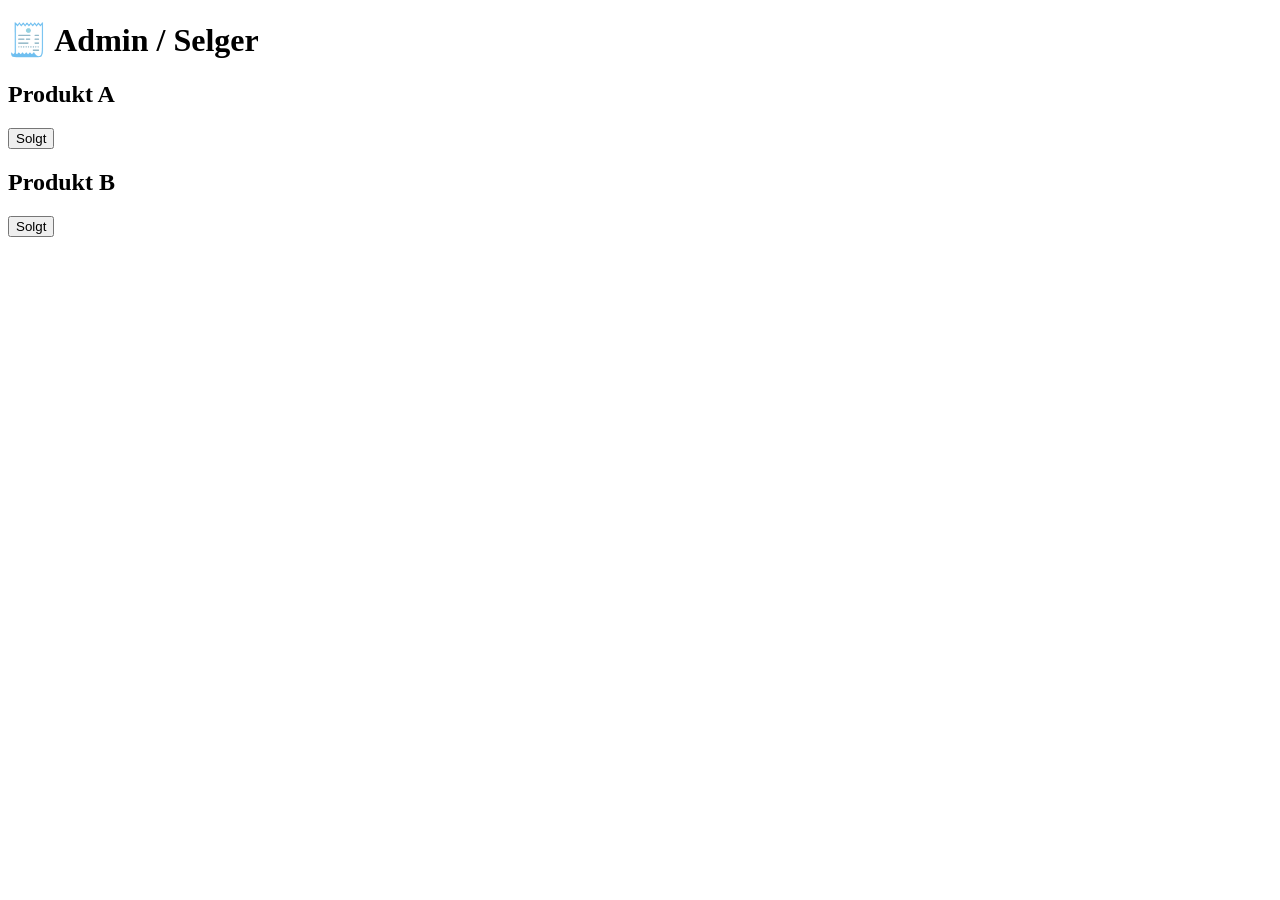
==== admin.html @ 120077b5 "Create admin.html" ====
<!DOCTYPE html>
<html lang="no">
<head>
  <meta charset="UTF-8" />
  <title>Admin – Salg</title>
  <link rel="stylesheet" href="style.css" />
</head>
<body>
  <h1>🧾 Admin / Selger</h1>

  <div class="product">
    <h2>Produkt A</h2>
    <button onclick="sell('a')">Solgt</button>
  </div>

  <div class="product">
    <h2>Produkt B</h2>
    <button onclick="sell('b')">Solgt</button>
  </div>

  <script src="app.js"></script>
</body>
</html>
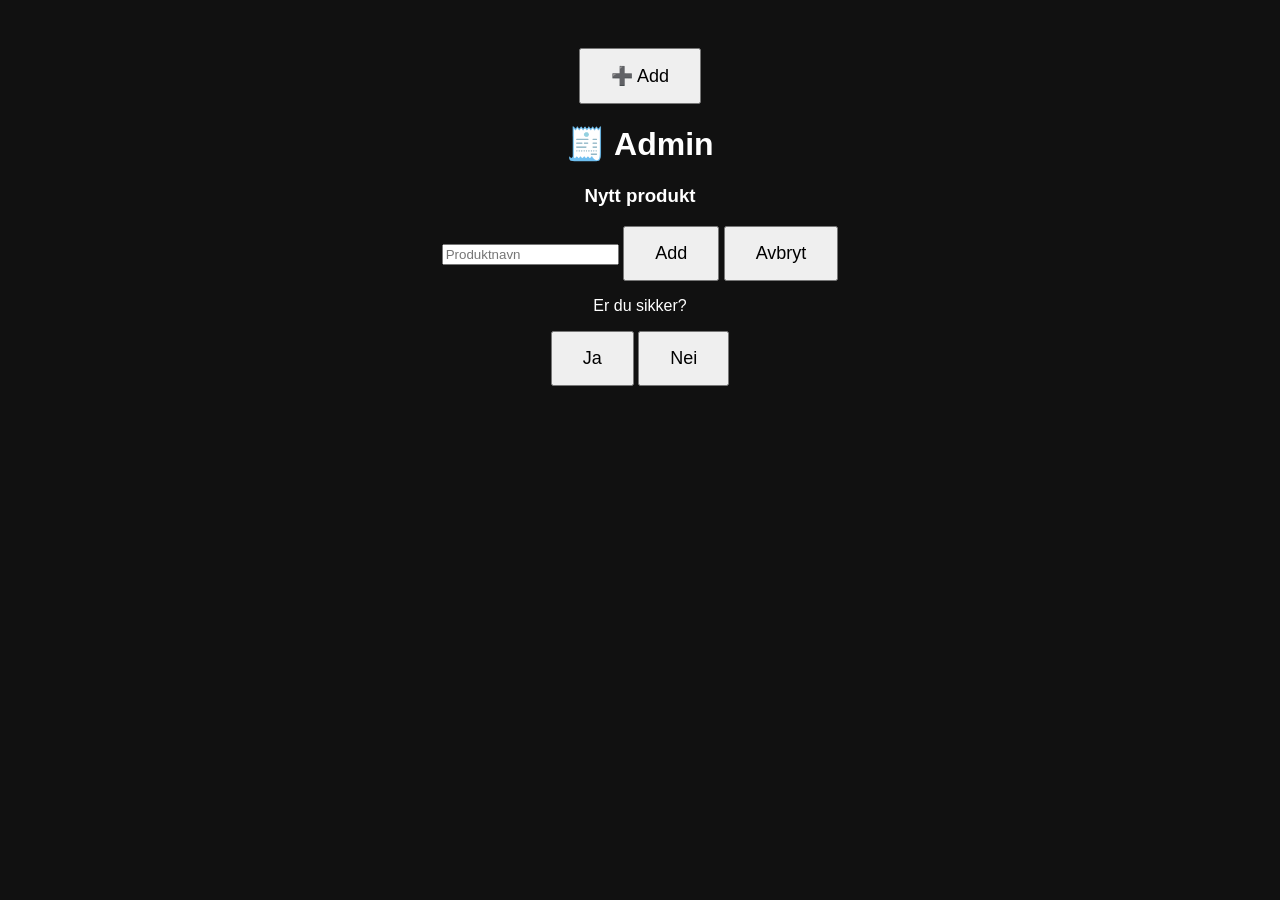
==== commit c02be874: "Update admin.html" ====
--- a/admin.html
+++ b/admin.html
@@ -1,21 +1,30 @@
 <!DOCTYPE html>
 <html lang="no">
 <head>
-  <meta charset="UTF-8" />
-  <title>Admin – Salg</title>
-  <link rel="stylesheet" href="style.css" />
+  <meta charset="UTF-8">
+  <title>Admin</title>
+  <link rel="stylesheet" href="style.css">
 </head>
 <body>
-  <h1>🧾 Admin / Selger</h1>
 
-  <div class="product">
-    <h2>Produkt A</h2>
-    <button onclick="sell('a')">Solgt</button>
+  <button class="top-btn" onclick="openAdd()">➕ Add</button>
+
+  <h1>🧾 Admin</h1>
+  <div id="products"></div>
+
+  <!-- Add produkt -->
+  <div id="addBox" class="modal hidden">
+    <h3>Nytt produkt</h3>
+    <input id="newName" placeholder="Produktnavn">
+    <button onclick="addProduct()">Add</button>
+    <button onclick="closeAdd()">Avbryt</button>
   </div>
 
-  <div class="product">
-    <h2>Produkt B</h2>
-    <button onclick="sell('b')">Solgt</button>
+  <!-- Confirm -->
+  <div id="confirmBox" class="modal hidden">
+    <p>Er du sikker?</p>
+    <button id="yesBtn">Ja</button>
+    <button onclick="closeConfirm()">Nei</button>
   </div>
 
   <script src="app.js"></script>
--- a/style.css
+++ b/style.css
@@ -0,0 +1,21 @@
+body {
+  font-family: Arial, sans-serif;
+  background: #111;
+  color: white;
+  text-align: center;
+  padding: 40px;
+}
+
+.product {
+  border: 2px solid #444;
+  padding: 20px;
+  margin: 20px auto;
+  max-width: 300px;
+  border-radius: 10px;
+}
+
+button {
+  padding: 15px 30px;
+  font-size: 18px;
+  cursor: pointer;
+}
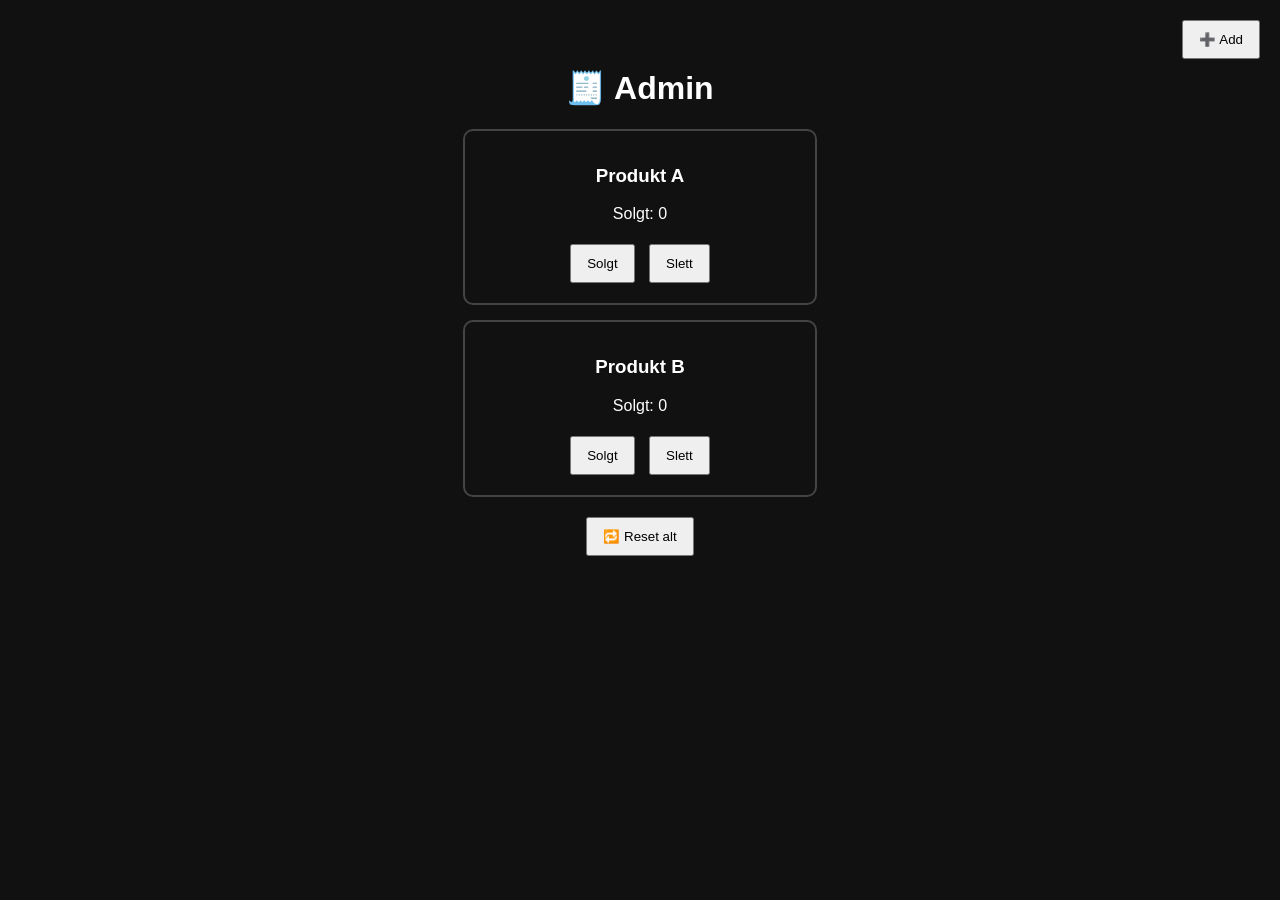
==== commit 63a0f77c: "Update admin.html" ====
--- a/admin.html
+++ b/admin.html
@@ -5,7 +5,7 @@
   <title>Admin</title>
   <link rel="stylesheet" href="style.css">
 </head>
-<body>
+<body data-page="admin">
 
   <button class="top-btn" onclick="openAdd()">➕ Add</button>
 
--- a/style.css
+++ b/style.css
@@ -1,5 +1,5 @@
 body {
-  font-family: Arial, sans-serif;
+  font-family: Arial;
   background: #111;
   color: white;
   text-align: center;
@@ -8,14 +8,34 @@
 
 .product {
   border: 2px solid #444;
-  padding: 20px;
-  margin: 20px auto;
-  max-width: 300px;
+  margin: 15px auto;
+  padding: 15px;
+  max-width: 320px;
   border-radius: 10px;
 }
 
 button {
-  padding: 15px 30px;
-  font-size: 18px;
+  margin: 5px;
+  padding: 10px 15px;
   cursor: pointer;
 }
+
+.top-btn {
+  position: fixed;
+  top: 15px;
+  right: 15px;
+}
+
+.modal {
+  position: fixed;
+  top: 40%;
+  left: 50%;
+  transform: translate(-50%, -50%);
+  background: #222;
+  padding: 20px;
+  border: 2px solid #555;
+}
+
+.hidden {
+  display: none;
+}
